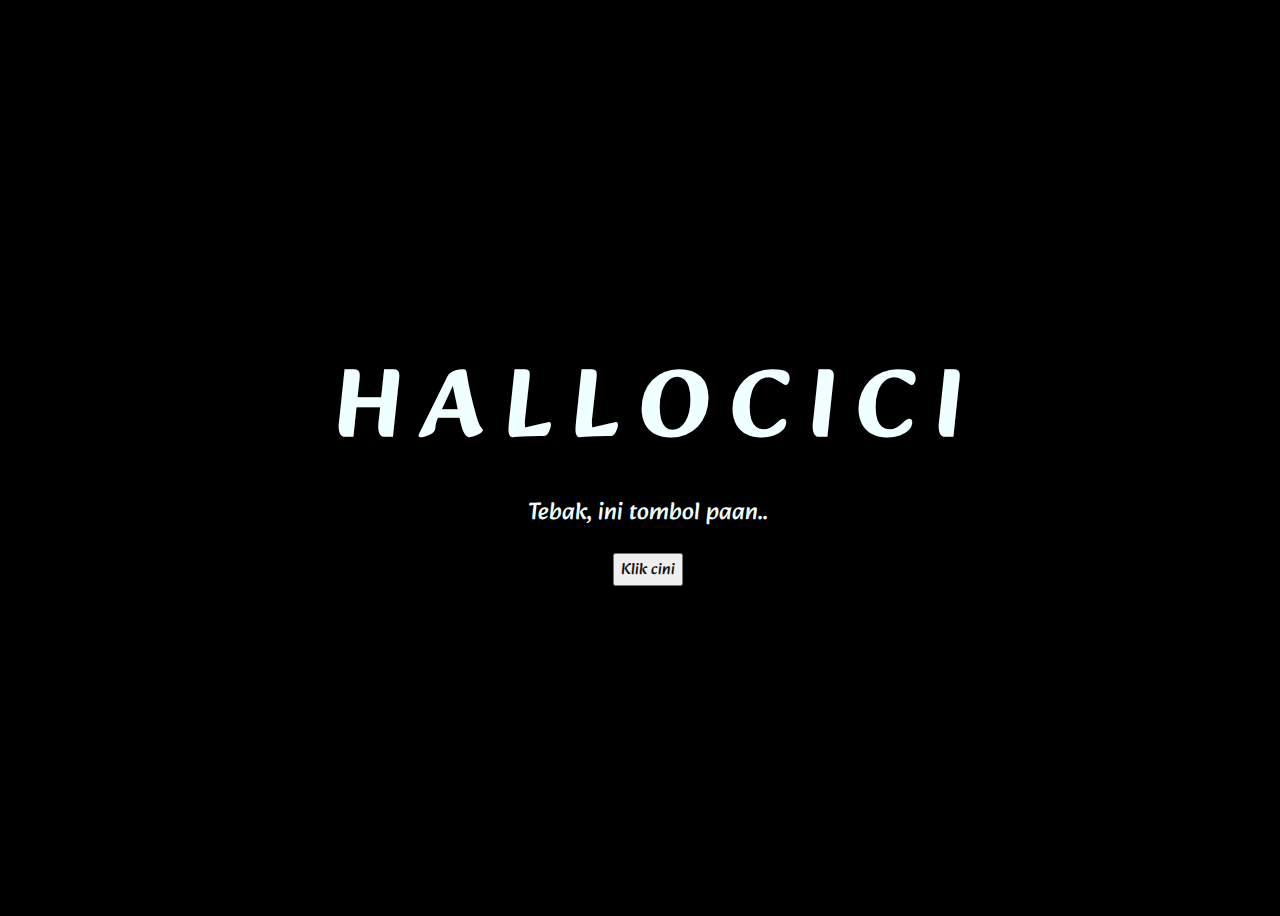
==== index.html @ b9133a51 "launch" ====
<!DOCTYPE html>
<html lang="en">
<head>
    <meta charset="UTF-8">
    <meta http-equiv="X-UA-Compatible" content="IE=edge">
    <meta name="viewport" content="width=device-width, initial-scale=1.0">
    <link rel="stylesheet" href="css/style.css">
    <link rel="icon" href="img/logo.png" type="image/x-icon">
    <title>Message for Cici</title>
</head>
<body>
    <div class="greetings">
    <!-- silahkan menambah kata sesuai keinginan dengan <span>text...</span -->
        <span>H</span>
        <span>A</span>
        <span>L</span>
        <span>L</span>
        <span>O</span>
        <span>C</span>
        <span>I</span>
        <span>C</span>
        <span>I</span>
    </div>
    <div class="description">
        <span>Tebak, ini tombol paan..</span>
    </div>
    <div class="button">
        <button>
            <a href="flower.html">Klik cini</a>
        </button>
        
    </div>
</body>
</html>
---- css/style.css ----
@import url('https://fonts.googleapis.com/css2?family=Alkatra:wght@400;500;600;700&display=swap');
*{
    font-family: 'Alkatra',cursive;
}
body{
    color: azure;
    width: 100%;
    height: 100vh;
    display: flex;
    flex-direction: column;
    align-items: center;
    justify-content: center;
    background-color: black;
}
.greetings{
    font-size: 6rem;
    font-weight: 900;
}

.description{
    font-size: 1.5rem;
    margin-bottom: 20px;
}

.button a{
    text-decoration: none;
    font-size: 1rem;
    color: #111;
}

@media screen and (max-width:574px){
    .greetings{
        display: block;
        font-size: 3rem;
        font-weight: 500;
        text-align: center;
    }
    .description{
        font-size: 1rem;
    }
    
    .button a{
        font-size: .5rem;
    }
}
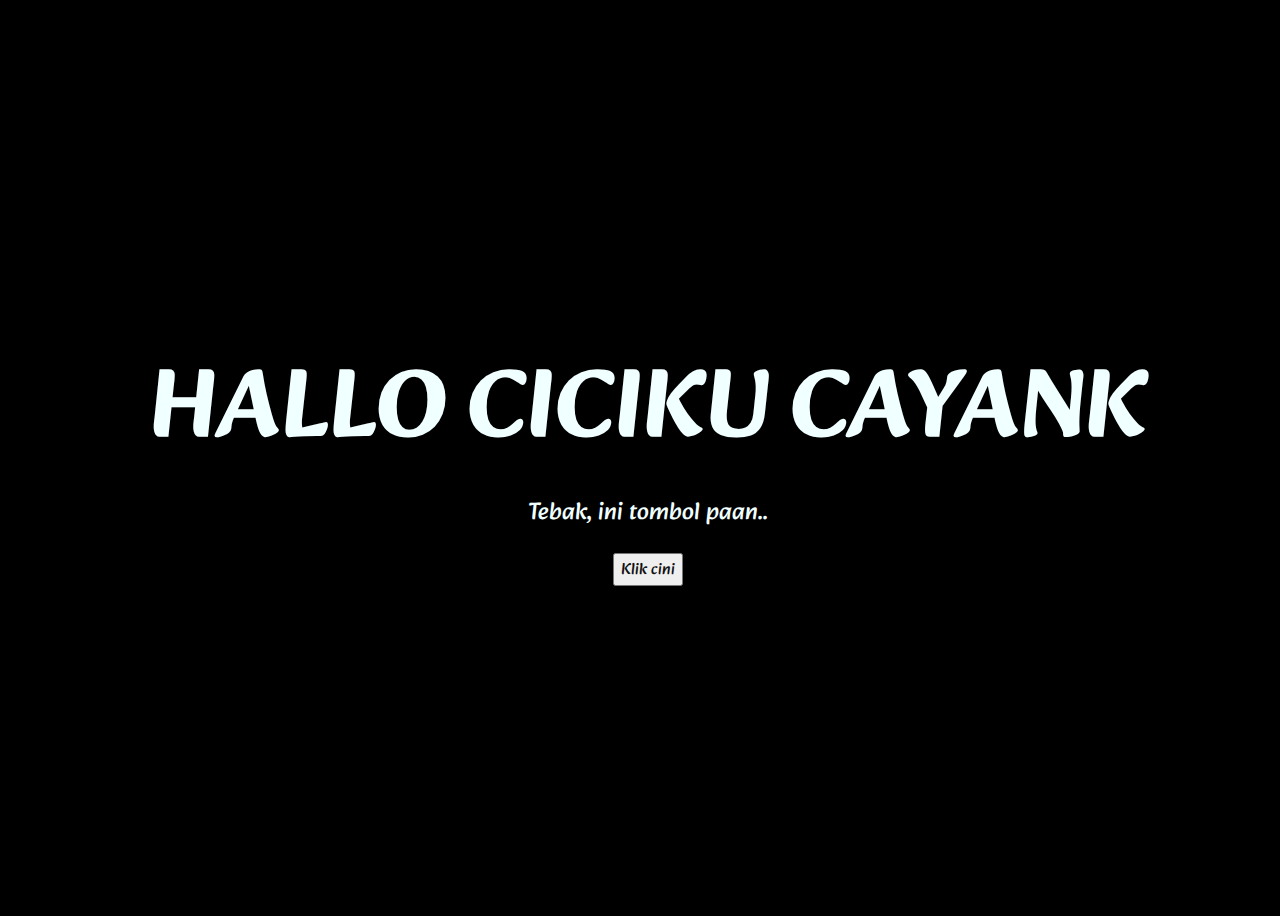
==== commit d5fe9441: "update" ====
--- a/index.html
+++ b/index.html
@@ -11,15 +11,7 @@
 <body>
     <div class="greetings">
     <!-- silahkan menambah kata sesuai keinginan dengan <span>text...</span -->
-        <span>H</span>
-        <span>A</span>
-        <span>L</span>
-        <span>L</span>
-        <span>O</span>
-        <span>C</span>
-        <span>I</span>
-        <span>C</span>
-        <span>I</span>
+        <span>HALLO CICIKU CAYANK</span>
     </div>
     <div class="description">
         <span>Tebak, ini tombol paan..</span>
